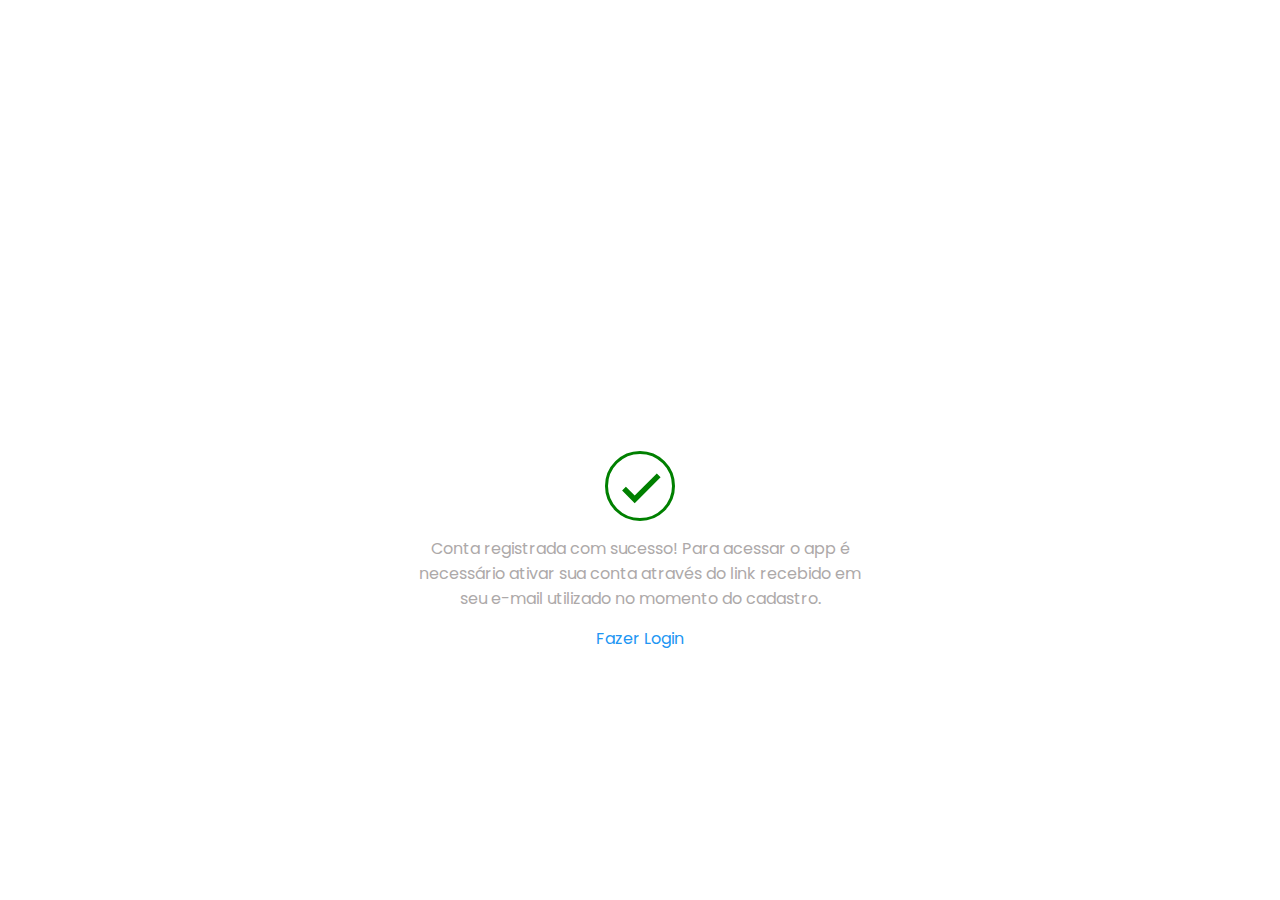
==== confirmRegister.html @ bff23cab "Push project gmat" ====
<!DOCTYPE html>
<html lang="pt-BR">
  <head>
    <meta charset="UTF-8" />
    <meta name="viewport" content="width=device-width, initial-scale=1.0" />
    <title>Document</title>

    <!-- Box Icons -->
    <link href='https://unpkg.com/boxicons@2.1.4/css/boxicons.min.css' rel='stylesheet'>

    <link rel="stylesheet" href="assets/css/style.css" />
  </head>
  <body>
    <main>
      <div class="container-confirm-register">
        <div class="logo">
          <h1>Gmat</h1>
        </div>
        <div class="icon-check">
            <i class='bx bx-check'></i>
        </div>
        <p>
          Conta registrada com sucesso! Para acessar o app é necessário ativar
          sua conta através do link recebido em seu e-mail utilizado no momento
          do cadastro.
        </p>
        <div class="login">
          <a href="./index.html">Fazer Login</a>
        </div>
      </div>
    </main>
  </body>
</html>
---- assets/css/style.css ----
@import url("https://fonts.googleapis.com/css2?family=Poppins:wght@300;400;500;600;700;800;900&display=swap");
@import url("https://fonts.googleapis.com/css2?family=Lobster&family=Lobster+Two:ital,wght@0,700;1,400;1,700&display=swap");

* {
  margin: 0;
  padding: 0;
  box-sizing: border-box;
  font-family: "Poppins", sans-serif;
}

:root {
  --bg-color: #fff;
  --primary-color: #2196f3;
  --second-bg-color: #cfcfcf;
  --text-color: #0b061f;
  --main-color: #800080;
}

body {
  width: 100%;
  height: 100vh;
  display: flex;
  justify-content: center;
  align-items: center;
}

.logo {
  display: flex;
  justify-content: center;
  align-items: center;
  font-size: 4rem;
  opacity: 0;
  animation: slideTop 1s ease forwards;
  animation-delay: 0.4s;
}

.logo h1::first-letter {
  font-family: "Lobster";
  color: var(--primary-color);
}

.container-login {
  width: clamp(200px, 100%, 700px);
  height: 40vh;
  box-shadow: rgba(99, 99, 99, 0.2) 0px 2px 8px 0px;
  border-radius: 10px;
  padding: 15px;
  opacity: 0;
  animation: slideTop 1s ease forwards;
}

.container-login form {
  width: 100%;
  height: calc(100% - 50px);
  display: flex;
  flex-direction: column;
  justify-content: center;
  align-items: center;
  gap: 1rem;
}

.container-login form .input-group {
  width: 100%;
  font-size: 1.25rem;
  position: relative;
}

.container-login form .input-group input {
  all: unset;
  width: 100%;
  color: #fefefe;
  padding: 1rem;
  border: 1px solid #9e9e9e;
  border-radius: 10px;
  transition: 150ms cubic-bezier(0.4, 0, 0.2, 1);
  box-sizing: border-box;
}

.container-login form .input-group label {
  position: absolute;
  top: 1rem;
  left: 1rem;
  color: #d4d4d4;
  pointer-events: none;
  transition: 15ms cubic-bezier(0.4, 0, 0.2, 0);
}

.container-login form .input-group input:focus {
  border: 1px solid var(--primary-color);
}

.container-login form .input-group input:is(:focus, :valid) ~ label {
  transform: translateY(-100%);
  scale: (0.7);
  background: #fff;
  padding-inline: 0.3rem;
  color: var(--primary-color);
}

.btn {
  width: 100%;
  display: flex;
  justify-content: center;
  align-items: center;
}

.container-login form .btn-login,
.container-register form .btn-register {
  width: clamp(200px, 100%, 400px);
  padding: 0.5rem 1.5rem;
  border: none;
  border-radius: 10px;
  letter-spacing: 0.1rem;
  font-weight: bolder;
  color: var(--bg-color);
  background: var(--primary-color);
  cursor: pointer;
  transition: 0.3s ease;
}

.container-login form .btn-login:hover,
.container-register form .btn-register:hover {
  box-shadow: 0 0 1rem rgba(0, 0, 0, 0.4);
}

.container-login .section-register,
.container-login .section-forget-password,
.login {
  display: flex;
  justify-content: center;
  font-size: 1rem;
  gap: 5px;
  margin-bottom: 5px;
}

.container-login .section-register a,
.container-login .section-forget-password a,
.login a {
  color: var(--primary-color);
  background: none;
  border: none;
  cursor: pointer;
  text-decoration: none;
}

.container-login .section-register a:hover,
.container-login .section-forget-password a:hover,
.login a:hover {
  opacity: 0.7;
}

/* Page Register */

.container-register {
  width: clamp(200px, 100%, 800px);
  box-shadow: rgba(99, 99, 99, 0.2) 0px 2px 8px 0px;
  border-radius: 10px;
  padding: 15px;
  opacity: 0;
  animation: slideTop 1s ease forwards;
}

.container-register h2 {
  font-size: 2rem;
  color: var(--primary-color);
  font-weight: 600;
  margin-bottom: 1rem;
}

.container-register form .input-group {
  display: flex;
  flex-wrap: wrap;
  justify-content: center;
  gap: 1rem;
  margin-bottom: 1rem;
}

.container-register form .input-group .input {
  position: relative;
  flex: 1 0 200px;
}

.container-register form .input-group .input input {
  all: unset;
  width: 100%;
  color: var(--text-color);
  padding: 1rem;
  border: 1px solid #9e9e9e;
  border-radius: 10px;
  transition: 150ms cubic-bezier(0.4, 0, 0.2, 1);
  box-sizing: border-box;
}

.container-register form .input-group .input label {
  position: absolute;
  top: 1rem;
  left: 1rem;
  color: #d4d4d4;
  pointer-events: none;
  transition: 15ms cubic-bezier(0.4, 0, 0.2, 0);
}

.container-register form .input-group .date label {
  display: none;
}

.container-register form .input-group .input input:focus {
  border: 1px solid var(--primary-color);
}

.container-register form .input-group .input input:is(:focus, :valid) ~ label {
  transform: translateY(-120%);
  scale: (0.7);
  background: #fff;
  padding-inline: 0.3rem;
  color: var(--primary-color);
  display: block;
}

/* Page Confirm Register */

.container-confirm-register {
  width: 100%;
  display: flex;
  flex-direction: column;
  justify-content: center;
  align-items: center;
  gap: 15px;
}

.icon-check {
  font-size: 4rem;
  display: flex;
  justify-content: center;
  align-items: center;
  border: 3px solid #008000;
  border-radius: 50%;
}

.icon-check i {
  color: #008000;
}

.container-confirm-register p {
  width: clamp(200px, 100%, 450px);
  text-align: center;
  font-size: 1rem;
  color: #ada9a9;
}

@keyframes slideTop {
  0% {
    opacity: 0;
    transform: translateY(-300px);
  }
  100% {
    opacity: 1;
    transform: translateY(0);
  }
}
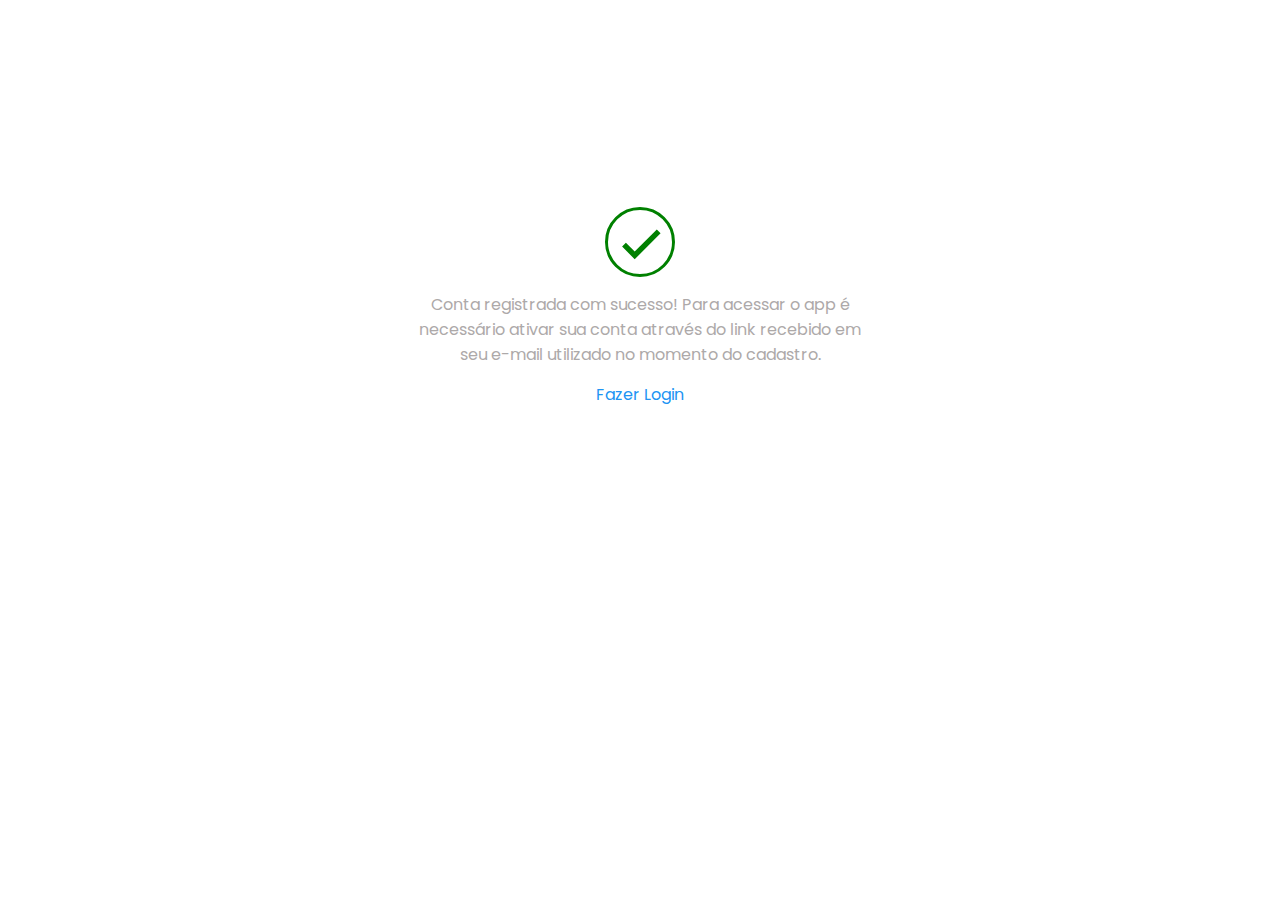
==== commit 5f7ef130: "Push settings" ====
--- a/confirmRegister.html
+++ b/confirmRegister.html
@@ -8,7 +8,7 @@
     <!-- Box Icons -->
     <link href='https://unpkg.com/boxicons@2.1.4/css/boxicons.min.css' rel='stylesheet'>
 
-    <link rel="stylesheet" href="assets/css/style.css" />
+    <link rel="stylesheet" href="assets/css/style-confim-register.css" />
   </head>
   <body>
     <main>
--- a/assets/css/style-confim-register.css
+++ b/assets/css/style-confim-register.css
@@ -0,0 +1,33 @@
+@import url("style-base.css");
+
+
+/* Page Confirm Register */
+
+.container-confirm-register {
+  width: 100%;
+  display: flex;
+  flex-direction: column;
+  justify-content: center;
+  align-items: center;
+  gap: 15px;
+}
+
+.icon-check {
+  font-size: 4rem;
+  display: flex;
+  justify-content: center;
+  align-items: center;
+  border: 3px solid #008000;
+  border-radius: 50%;
+}
+
+.icon-check i {
+  color: #008000;
+}
+
+.container-confirm-register p {
+  width: clamp(200px, 100%, 450px);
+  text-align: center;
+  font-size: 1rem;
+  color: #ada9a9;
+}
